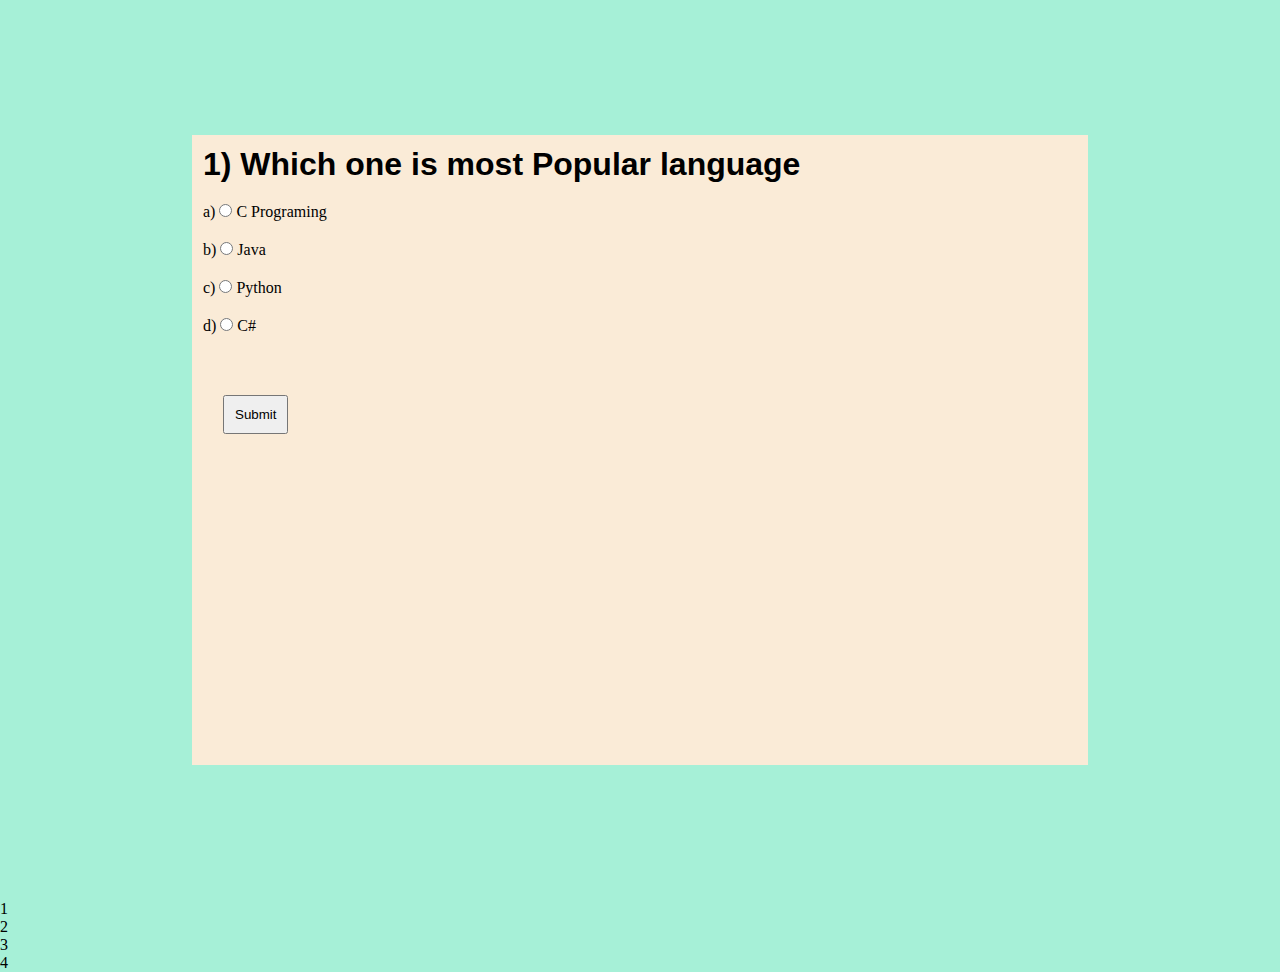
==== Quize.html @ 3f9c930f "Quize using Array of Objects" ====
<!DOCTYPE html>
<html lang="en">
<head>
    <meta charset="UTF-8">
    <meta http-equiv="X-UA-Compatible" content="IE=edge">
    <meta name="viewport" content="width=device-width, initial-scale=1.0">
    <title>Document</title>
    <link rel="stylesheet" href="Quize.css">
</head>
<body>


    <div class="main">
        <div class="box">
       <h1 id="Question">
        1) This is the Dummy Question
          </h1> 

       <div class="div" >a)
        <input type="radio" id="option1" name="radio" value="a"  class="row">
        <label for="option1">
            <h2 style="display:inline-block" id="a" >
            Option1</h2></label>
       </div>

       <div class="div" >b)
        <input type="radio" id="option2" name="radio" value="b" class="row" >
        <label for="option2"><h2 id="b" style="display:inline-block">Option2</h2></label>
       </div>

       <div class="div">c)
        <input type="radio" id="option3"  name="radio" value="c" class="row">
        <label for="option3"><h2 id="c" style="display:inline-block">Option3</h2></label>
       </div>

       <div class="div">d)
        <input type="radio" id="option3"  name="radio" value="d" class="row">
        <label for="option3"><h2 id="d" style="display:inline-block">Option4</h2></label>
       </div>

        <div>
            <h4 id="correctanswer" style="padding:10px 20px"></h4>
        </div>

       <div style="padding:30px">
        <button type="submit" class="btn" onclick="Submit()"  >Submit</button>
       </div>

        </div>
    </div>


    <div class="temp">
        <p >1</p>
        <p >2</p>
        <p >3</p>
        <p >4</p>
    </div>

    <script src="Quize.js"></script>
    
</body>
</html>
---- Quize.css ----
*{
    padding:0;
    margin:0;
    box-sizing:border-box;
}

body{
    background-color: rgb(166, 240, 215);
}

.main{
    width:100%;
   height:100vh;
   display: flex;
   align-items: center;
   justify-content: center;
}


.box{
    width:70%;
    height:70%;
    background-color: antiquewhite;
    border:1px ridge antiquewhite;

}
.div{
    padding:10px;
}

.row{
    cursor:pointer
}

.btn{
    padding:10px
}

#Question{
    font-family:sans-serif;padding:10px;
}
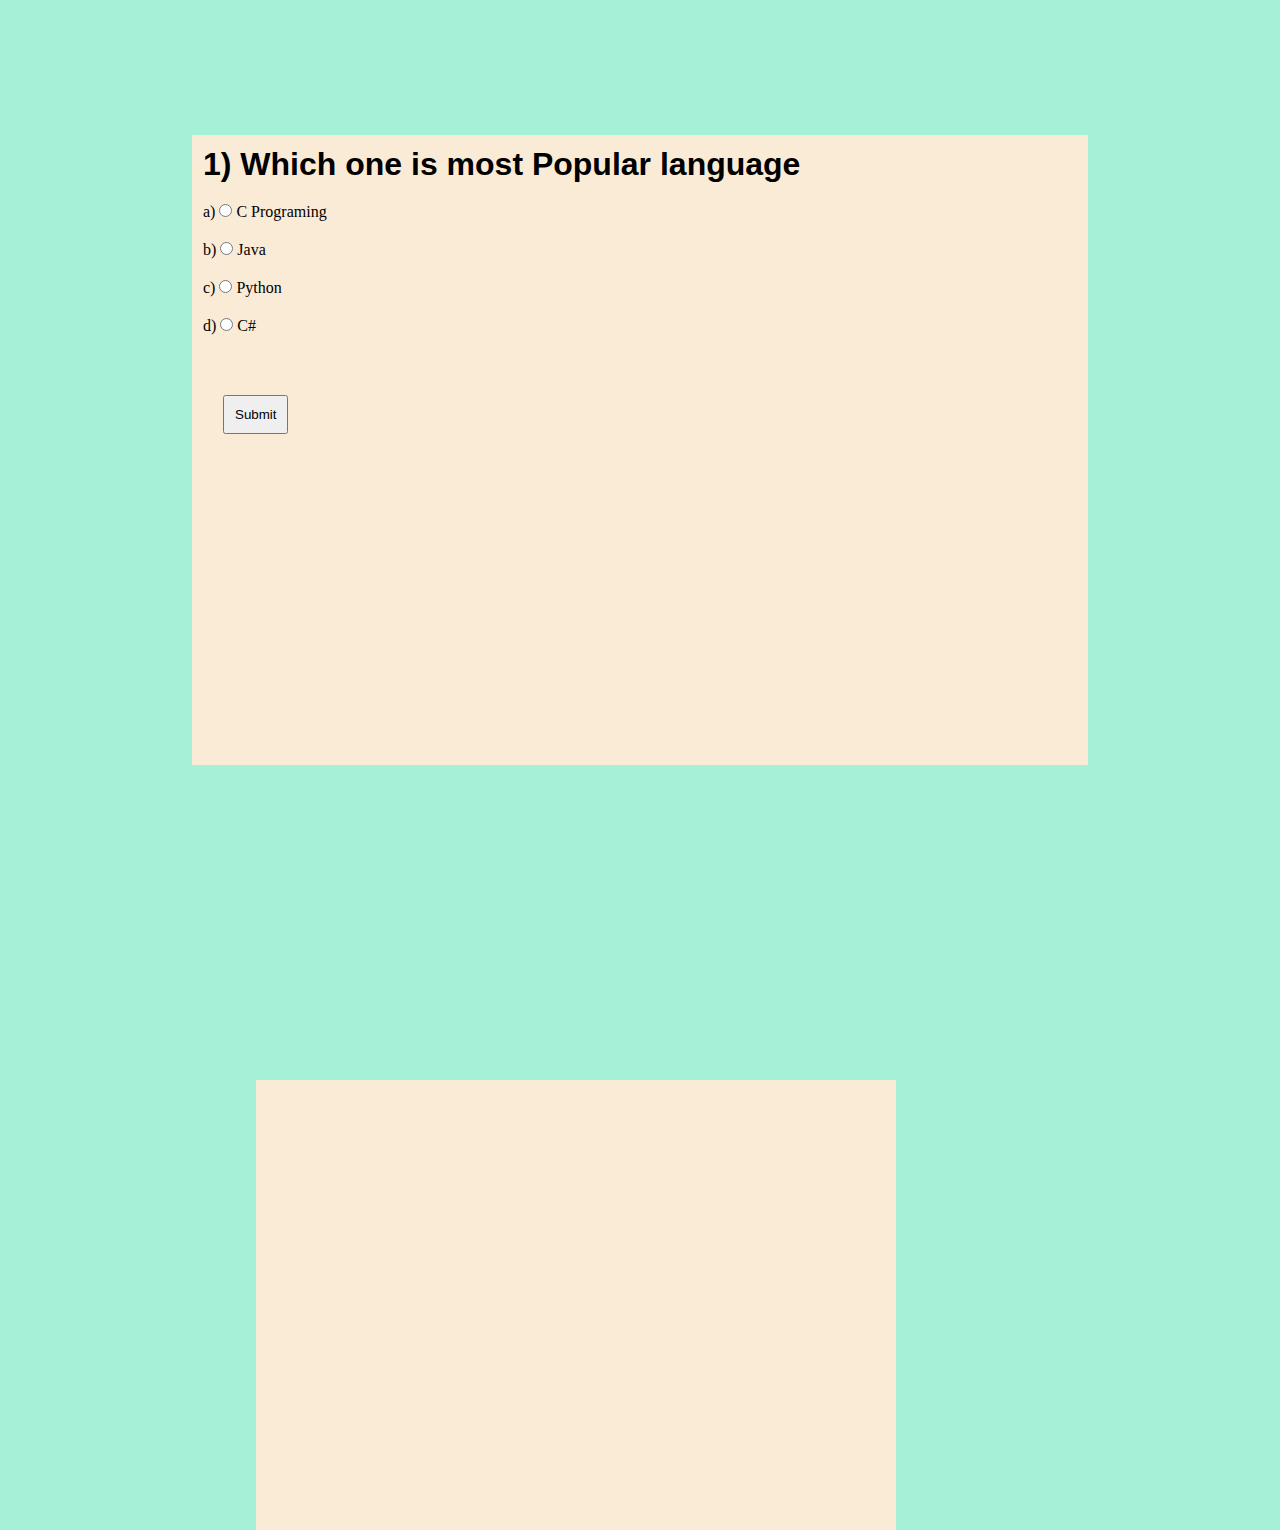
==== commit 88c8eab0: "Quize Lates Code" ====
--- a/Quize.html
+++ b/Quize.html
@@ -10,7 +10,7 @@
 <body>
 
 
-    <div class="main">
+    <div id="main">
         <div class="box">
        <h1 id="Question">
         1) This is the Dummy Question
@@ -49,14 +49,13 @@
         </div>
     </div>
 
+    <h1 id="Thank" style="padding-top:10%;padding-left:30px;justify-content:center;transform:translate(40%,40%);width:50%;height:50vh;background-color: antiquewhite;">
+   
+       
+    </h1>
+    
 
-    <div class="temp">
-        <p >1</p>
-        <p >2</p>
-        <p >3</p>
-        <p >4</p>
-    </div>
-
+ 
     <script src="Quize.js"></script>
     
 </body>
--- a/Quize.css
+++ b/Quize.css
@@ -8,7 +8,7 @@
     background-color: rgb(166, 240, 215);
 }
 
-.main{
+#main{
     width:100%;
    height:100vh;
    display: flex;
